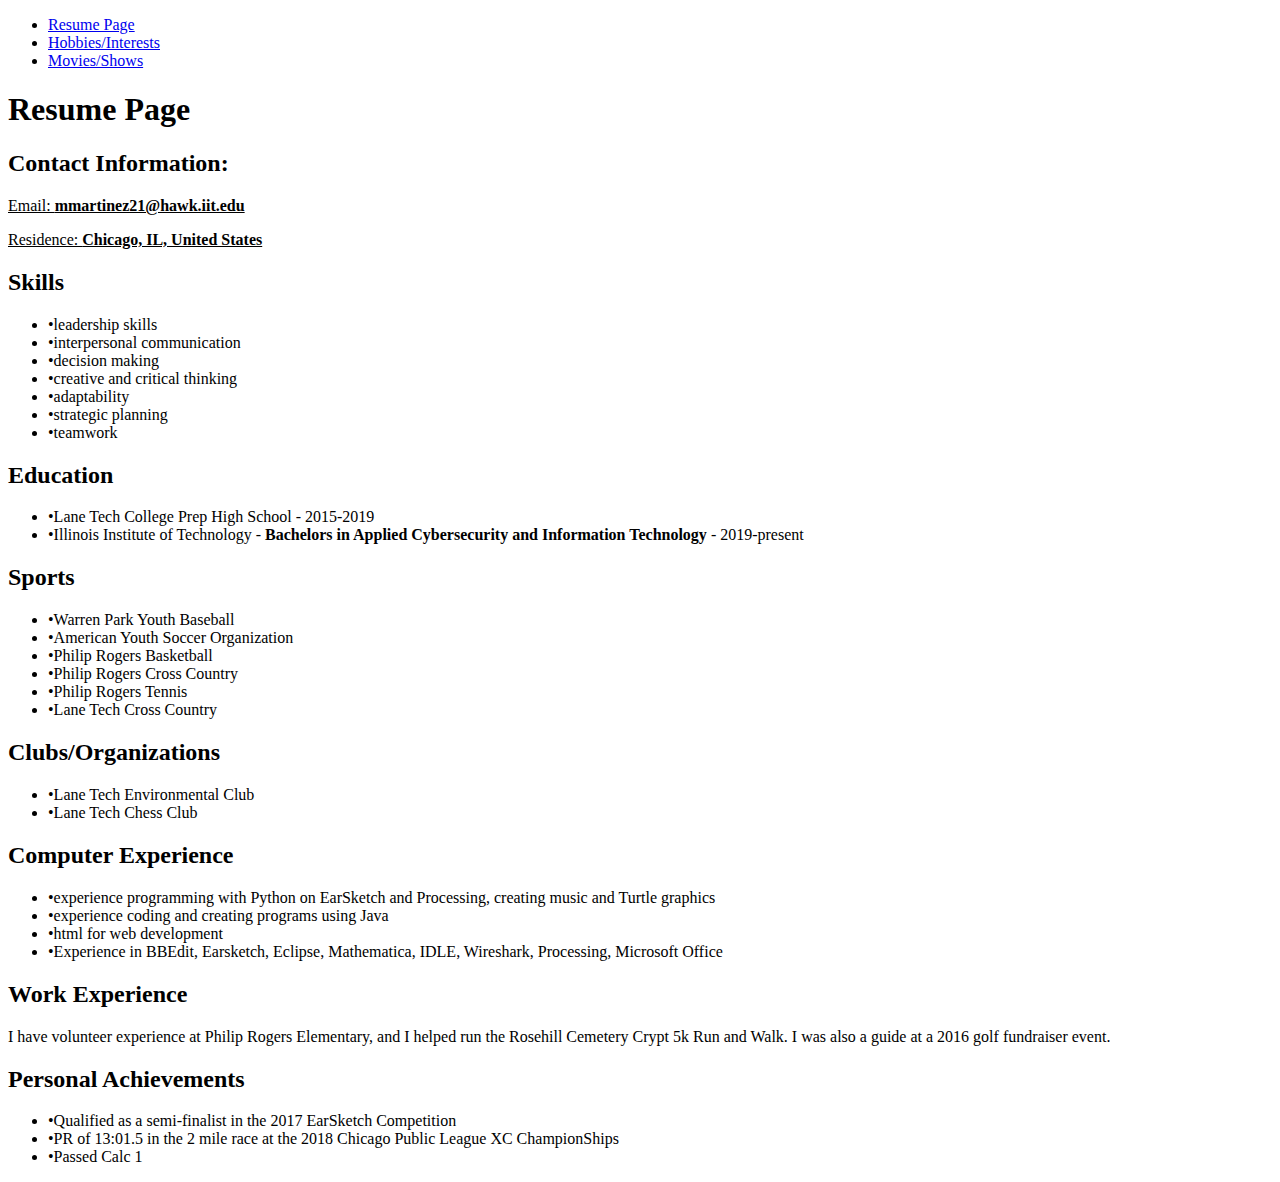
==== index.html @ b21fbe92 "Create index.html" ====
<!DOCTYPE html> <html lang="en">
  
  <head>
    <meta charset="utf-8"> <title>Project 1</title>
    <link rel="stylesheet" href="style.css">
    <link rel="stylesheet" href="style2.css">
    <link href="https://fonts.googleapis.com/css?family=Playfair+Display&display=swap" 
    rel="stylesheet">
    <link href="https://fonts.googleapis.com/css?family=PT+Serif&display=swap" 
    rel="stylesheet"> 
    <link href="https://fonts.googleapis.com/css?family=Bebas+Neue&display=swap" 
    rel="stylesheet">
    <link href="https://fonts.googleapis.com/css?family=Cinzel&display=swap" 
    rel="stylesheet">
    
    <style>
      .row p {
        text-decoration: underline;
      }
    </style>


  </head>
  
  <body>
    <nav>
      <ul class ="links">
        <li><a href="index.html">Resume Page</a></li>
        <li><a href="interestsPage.html">Hobbies/Interests</a></li>
        <li><a href="moviesPage.html">Movies/Shows</a></li>
      </ul>
    </nav>
    
    <div class="gapper">
    <div>
      <h1 class="BigTitle">Resume Page</h1>
    </div>
    
    <div class="contact">
      <h2 class="page-1">Contact Information: </h2>
      <div class="row">
        <p class="column">Email: <strong>mmartinez21@hawk.iit.edu</strong></p>
        <p class="column">Residence: <strong>Chicago, IL, United States</strong></p>
      </div>
    </div>
    </div>
    
    <div class="page-1-section">
      <h2 class="page-1">Skills</h2>
      <ul>
        <li>•leadership skills</li>
        <li>•interpersonal communication</li>
        <li>•decision making</li>
        <li>•creative and critical thinking</li>
        <li>•adaptability</li>
        <li>•strategic planning</li>
        <li>•teamwork</li>
      </ul>
    </div>
    
    <div class="page-1-section">
      <h2 class="page-1">Education</h2>
      <ul>
        <li>•Lane Tech College Prep High School - 2015-2019</li>
        <li>•Illinois Institute of Technology - <strong>Bachelors in Applied Cybersecurity and 
        Information Technology</strong> - 2019-present</li>
      </ul>
    </div>
    
    <div class="page-1-section">
      <h2 class="page-1">Sports</h2>
      <ul>
        <li>•Warren Park Youth Baseball</li>
        <li>•American Youth Soccer Organization</li>
        <li>•Philip Rogers Basketball</li>
        <li>•Philip Rogers Cross Country</li>
        <li>•Philip Rogers Tennis</li>
        <li>•Lane Tech Cross Country</li>
      </ul>
    </div>
    
    <div class="page-1-section">
      <h2 class="page-1">Clubs/Organizations</h2>
      <ul>
        <li>•Lane Tech Environmental Club</li>
        <li>•Lane Tech Chess Club</li>
      </ul>
    </div>
    
    <div class="page-1-section">
      <h2 class="page-1">Computer Experience</h2>
      <ul>
        <li>•experience programming with Python on EarSketch and Processing, creating 
        music and Turtle graphics</li> 
        <li>•experience coding and creating programs using Java</li>
        <li>•html for web development</li>
        <li>•Experience in BBEdit, Earsketch, Eclipse, Mathematica, IDLE, Wireshark, Processing, Microsoft Office</li>
      </ul>
    </div>
    
    <div class="page-1-section">
      <h2 class="page-1">Work Experience</h2>
      <p>I have volunteer experience at Philip Rogers Elementary, and I helped run the Rosehill 
      Cemetery Crypt 5k Run and Walk. I was also a guide at a 2016 golf fundraiser event.
      </p>
    </div>
    
    <div class="page-1-section">
      <h2 class="page-1">Personal Achievements</h2>
      <ul>
        <li>•Qualified as a semi-finalist in the 2017 EarSketch Competition</li>
        <li>•PR of 13:01.5 in the 2 mile race at the 2018 Chicago Public 
        League XC ChampionShips</li>
        <li>•Passed Calc 1</li>
      </ul>
    </div>
    

  </body>
</html>
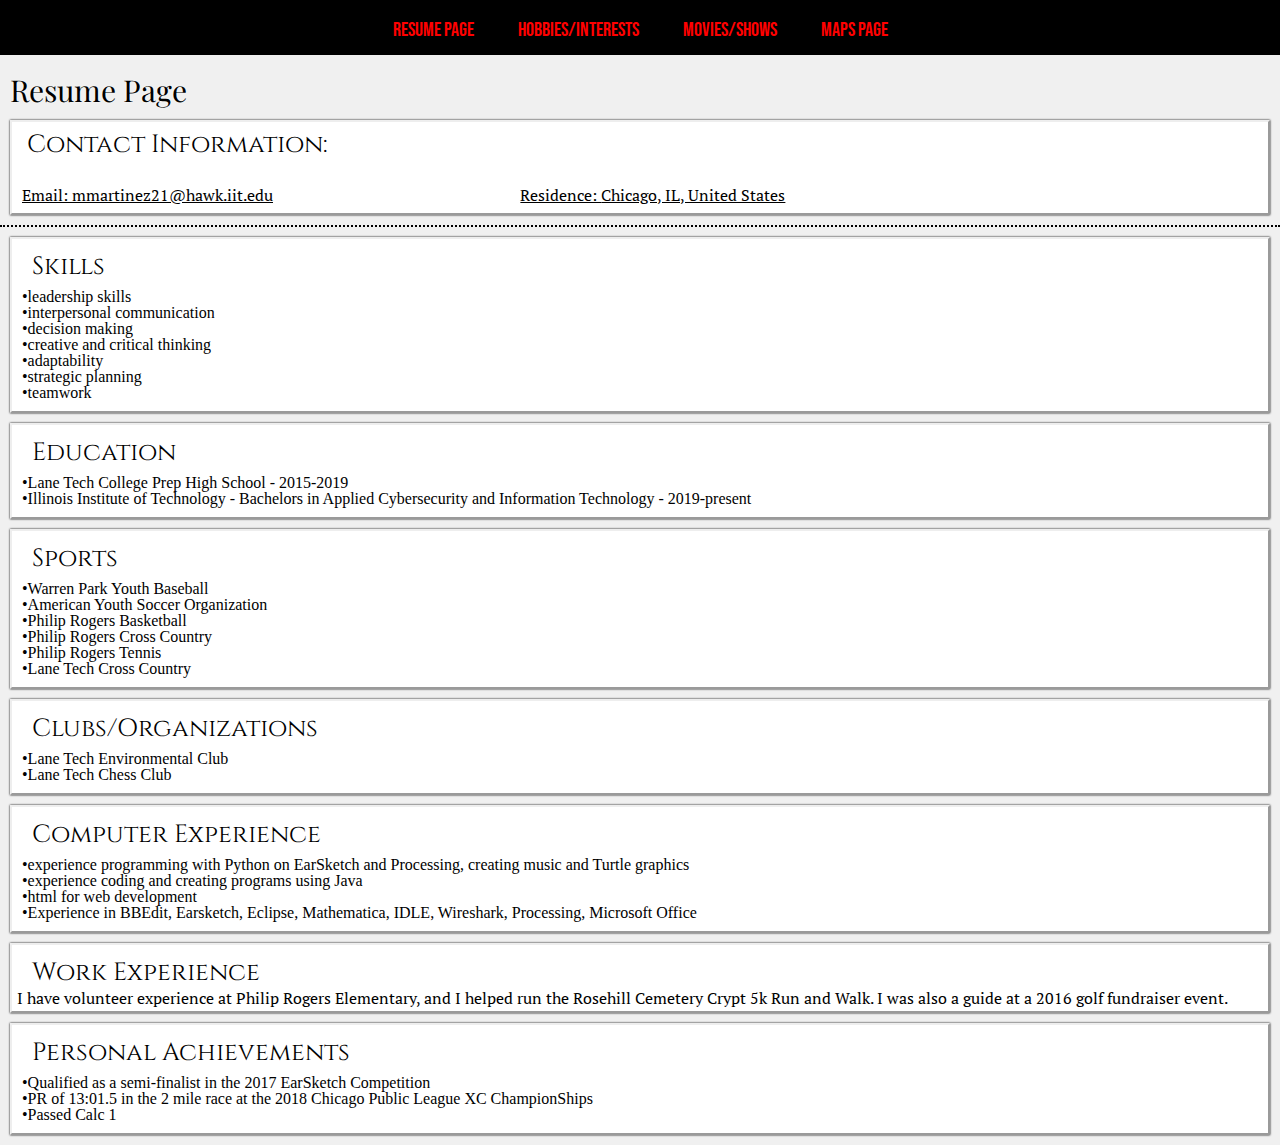
==== commit f270e400: "Update index.html" ====
--- a/index.html
+++ b/index.html
@@ -28,6 +28,7 @@
         <li><a href="index.html">Resume Page</a></li>
         <li><a href="interestsPage.html">Hobbies/Interests</a></li>
         <li><a href="moviesPage.html">Movies/Shows</a></li>
+        <li><a href="mapsPage.html">Maps Page</a><li>
       </ul>
     </nav>
     
--- a/style.css
+++ b/style.css
@@ -0,0 +1,48 @@
+/* http://meyerweb.com/eric/tools/css/reset/ 
+   v2.0 | 20110126
+   License: none (public domain)
+*/
+
+html, body, div, span, applet, object, iframe,
+h1, h2, h3, h4, h5, h6, p, blockquote, pre,
+a, abbr, acronym, address, big, cite, code,
+del, dfn, em, img, ins, kbd, q, s, samp,
+small, strike, strong, sub, sup, tt, var,
+b, u, i, center,
+dl, dt, dd, ol, ul, li,
+fieldset, form, label, legend,
+table, caption, tbody, tfoot, thead, tr, th, td,
+article, aside, canvas, details, embed, 
+figure, figcaption, footer, header, hgroup, 
+menu, nav, output, ruby, section, summary,
+time, mark, audio, video {
+	margin: 0;
+	padding: 0;
+	border: 0;
+	font-size: 100%;
+	font: inherit;
+	vertical-align: baseline;
+}
+/* HTML5 display-role reset for older browsers */
+article, aside, details, figcaption, figure, 
+footer, header, hgroup, menu, nav, section {
+	display: block;
+}
+body {
+	line-height: 1;
+}
+ol, ul {
+	list-style: none;
+}
+blockquote, q {
+	quotes: none;
+}
+blockquote:before, blockquote:after,
+q:before, q:after {
+	content: '';
+	content: none;
+}
+table {
+	border-collapse: collapse;
+	border-spacing: 0;
+}
--- a/style2.css
+++ b/style2.css
@@ -0,0 +1,349 @@
+/* first same style element */
+body {
+  background-color: rgb(240,240,240);
+}
+
+
+/* second same style element */
+div {
+  padding: 20px 0 5px 10px;
+}
+
+/* 1st page style element */
+.BigTitle {
+  font-family: 'Playfair Display', serif;
+  color: black;
+  text-shadow: 0 0 2px white;
+}
+
+/* third same style element */
+p {
+  font-family: 'PT Serif', serif;
+}
+
+/* fourth same style element */
+nav {
+  width: 100%;
+  height: 55px;
+  background-color: black;
+}
+
+/* fifth same style element */
+.links {
+  text-align: center;
+  
+}
+
+/* sixth same style element */
+.links li {
+  background-color: black;
+  list-style: none;
+  display: inline-block;
+  /*float: center; */
+  line-height: 50px;
+}
+
+/* seventh same style element */
+.links li a {
+  display: block;
+  text-decoration: none;
+  font-size: 20px;
+  font-family: 'Bebas Neue', cursive;
+  color: red;
+  padding: 0 20px;
+}
+
+/* eighth same style element */
+.links li a:hover {
+  color: white;
+  text-shadow: 2px 2px 4px white;
+}
+
+/* ninth same style element */
+ul {
+  padding: 5px;
+}
+
+/* tenth same style element */
+h1 {
+  font-family: 'Playfair Display', serif;
+  font-size: 30px;
+}
+
+
+/* eleventh same style element */
+h3 {
+  font-family: 'Bebas Neue', cursive;
+  font-size: 20px;
+}
+
+
+/* 1st page style element */
+.row {
+  /*display: block;
+  background-color:black;*/
+  border-style: dashed;
+  border-color: red;
+}
+
+/* 1st page style element */
+.column {
+  float: left;
+  width: 40%;
+  margin: 5px 0 5px 0;
+  /*display: block;
+  background-color: black;
+  color: white;*/
+  border-style: dashed;
+  border-color: red;
+}
+
+/* 1st page style element */
+.row:after {
+  content: "";
+  display: table;
+  clear: both;
+}
+
+/* 1st page style element */ 
+.page-1 {
+  font-family: 'Cinzel', serif;
+  font-size: 25px;
+  margin: 0 10px;
+  padding: 10px 10px 5px 5px;
+  /* border: 2px solid black; */
+}
+
+/* 1st page style element */
+.page-1-section {
+  display: block;
+  margin: 10px 10px;
+  padding: 5px;
+  box-sizing: border-box;
+  border: 2px outset;
+  box-shadow: 0 0 2px black;
+  background-color: white;
+  
+}
+
+/* 1st page style element */
+.gapper {
+  border-bottom: 2px dotted;
+  padding: 0;
+}
+
+/* 1st page style element */
+.contact {
+  display: block;
+  margin: 10px 10px;
+  padding: 0px;
+  box-sizing: border-box;
+  border: 2px outset;
+  box-shadow: 0 0 2px black;
+  background-color: white;
+}
+/*------------------------------------------------------------------------*/
+.second-page-background {
+  width: 480px;
+  margin: 0px auto 0px auto;
+  padding: 0px 2px 2px 0px;
+  background-color: rgb(255,255,225);
+  text-align: center;
+}
+  
+.page-2 {
+  font-family: 'PT Serif', serif;
+  font-size: 25px;
+}
+  
+p {
+  font-style: italic;
+}
+  
+img.interest-images {
+  max-height: 100px;
+  width: 100px;
+  border-radius: 100%;
+  box-shadow: 0px 0px 5px black;
+}
+  
+#font {
+  display: block;
+  padding: 2px 2px 2px 2px;
+  margin: 2px 2px 2px 2px;
+  border-radius: 3px;
+  background-color: black;
+  color: white;
+  font-style: italic;
+}
+
+/* media query for 2nd page on mobile device */
+@media screen and (min-width: 480px){
+  .second-page-background {
+    width: 100%;
+    margin: 0px auto 0px auto;
+    padding: 0px 2px 2px 0px;
+    background-color: rgb(213,252,175);
+    text-align: left;
+  }
+  
+  .page-2 {
+    font-family: 'PT Serif', serif;
+    font-size: 25px;
+    font-style: bold;
+    color: darkgreen;
+  }
+  
+  p {
+    font-style: normal;
+  }
+  
+  img.interest-images {
+    width: 190px;
+    height: 200px;
+    border-radius: 0%;
+    box-shadow: 0px 0px 10px gold;
+  }
+  
+  #font {
+    display: block;
+    padding: 2px 2px 2px 2px;
+    margin: 2px 2px 2px 2px;
+    border-radius: 3px;
+    background-color: black;
+    color: gold;
+  }
+}
+
+
+@media screen and (min-width: 960px){
+  .second-page-background {
+    width: 100%;
+    margin: 0px auto 0px auto;
+    background-color: tan;
+  
+  }
+
+  /* 2nd page style element */
+  .page-2 {
+    font-family: 'Cinzel', serif;
+    font-size: 25px;
+    text-decoration: underline;
+    text-align: center;
+  }
+
+  .centering {
+    display: block;
+    text-align: center;
+    margin: 10px auto 10px auto;
+    
+  }
+  
+  /* 2nd page style element */
+  img.interest-images {
+    height: 230px;
+    width: auto;
+    border-radius: 5px;
+    box-shadow: 0 0 5px black;
+    padding: 0px;
+    
+  
+  }
+
+  /* 2nd page style element */
+  .page-2 {
+    font-style: italic;
+  }
+  
+  p {
+    font-family: 'PT Serif', serif;
+    font-style: none;
+  }
+  
+  /* 2nd page style element */
+  .divider-line {
+    border-style: groove;
+    border-bottom: 10px groove;
+    border-color: gray;
+  }
+  
+  /* 2nd page style element */
+  .first-letter{
+    font-size: 40px;
+    padding: 0 4px 0 0;
+  }
+  
+  #font {
+    display: content;
+    font-size: 40px;
+    padding: 2px 2px 2px 2px;
+    margin: 2px 2px 2px 2px;
+    border-radius: 0px;
+    background-color: tan;
+    color: black;
+    font-style: italic;
+  }
+}
+
+
+
+
+
+
+
+
+
+
+
+
+
+
+
+
+
+
+
+
+
+
+/*------------------------------------------------------------------------*/
+/* 3rd page style element */
+.page-3 {
+  font-family: 'Cinzel', serif;
+  font-size: 25px;
+  text-decoration: underline;
+}
+
+/* 3rd page style element */
+.movie-titles {
+  font-size: 25px;
+}
+/* 3rd page style element */
+.fixed-body {
+  width: 960px;
+  margin: 0px auto 0px auto;
+  background-color: rgb(204,229,255);
+}
+
+/* 3rd page style element */
+.video {
+  text-align: center;
+}
+
+/* 3rd page style element */
+.video p {
+  text-align: center;
+  margin: 0 0 10px;
+}
+
+/* 3rd page style element */
+.video iframe {
+  margin: 10px 0 10px 20px;
+  border-radius: 14px;
+  box-shadow: 8px 8px 6px red;
+}
+
+/* 3rd page style element */
+.third-page img {
+  border-radius: 8px;
+}
